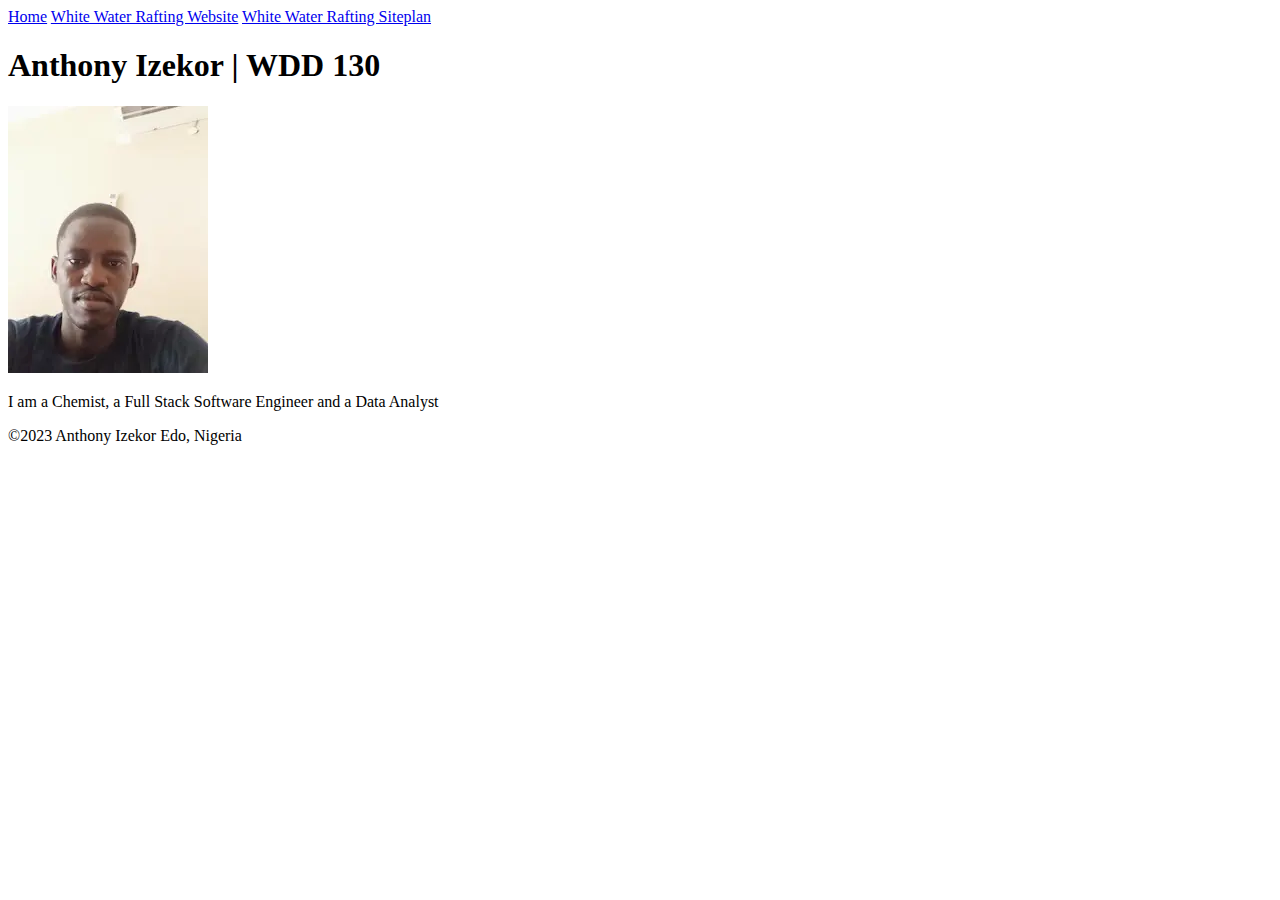
==== index.html @ fc7dc0a8 "add image and html" ====
<!DOCTYPE html>
<html lang="en-US">
<head>
    <meta charset="UTF-8">
    <meta name="viewport" content="width=device-width, initial-scale=1.0">
    <title>Anthony Izekor | WDD 130</title>
</head>
<body>
   <header>
    <nav>
        <a href="#">Home</a>
        <a href="wwr/">White Water Rafting Website</a>
        <a href="wwr/site-plan-rafting.html">White Water Rafting Siteplan</a>
    </nav>
   </header>
   <main>
    <h1>Anthony Izekor | WDD 130</h1>
    <img src="images/profile.webp" alt="Anthony Izekor" width="200">
    <p>I am a Chemist, a Full Stack Software Engineer and a Data Analyst</p>
   </main>
   <footer>
    <p>©2023 Anthony Izekor Edo, Nigeria</p>
   </footer> 
</body>
</html>
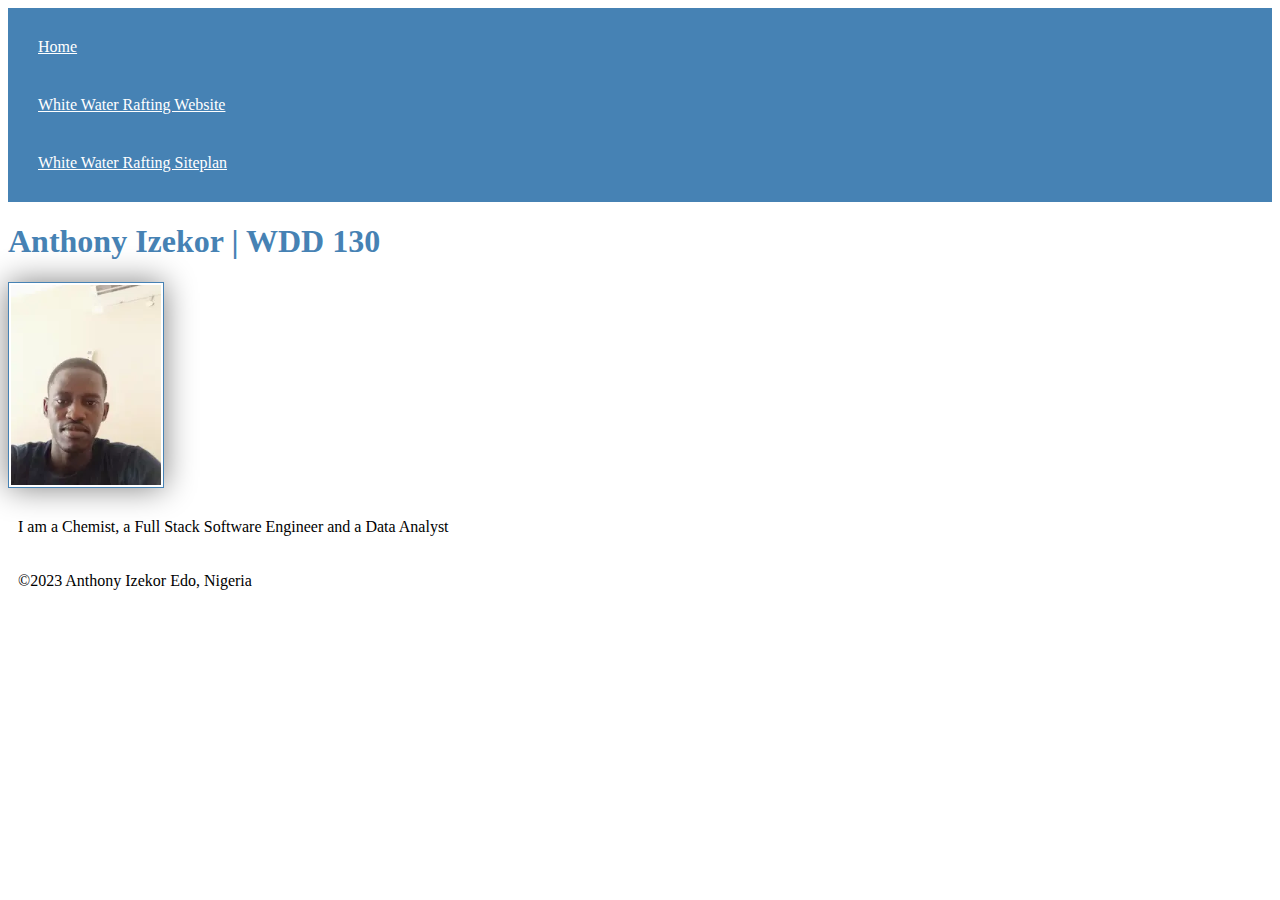
==== commit aec9ddfa: "some styling added" ====
--- a/index.html
+++ b/index.html
@@ -4,6 +4,7 @@
     <meta charset="UTF-8">
     <meta name="viewport" content="width=device-width, initial-scale=1.0">
     <title>Anthony Izekor | WDD 130</title>
+    <link rel="stylesheet" href="styles/styles.css">
 </head>
 <body>
    <header>
--- a/styles/styles.css
+++ b/styles/styles.css
@@ -0,0 +1,26 @@
+nav {
+    background-color: steelblue;
+    padding: 10px
+}
+
+nav a {
+    color: white;
+    display: block;
+    padding: 20px
+}
+
+h1 {
+    color: steelblue;
+}
+
+img {
+    width: 150px;
+    height: auto;
+    border: 1px solid steelblue;
+    padding: 2px;
+    box-shadow: 0 0 30px gray;
+}
+
+p {
+    padding: 10px;
+}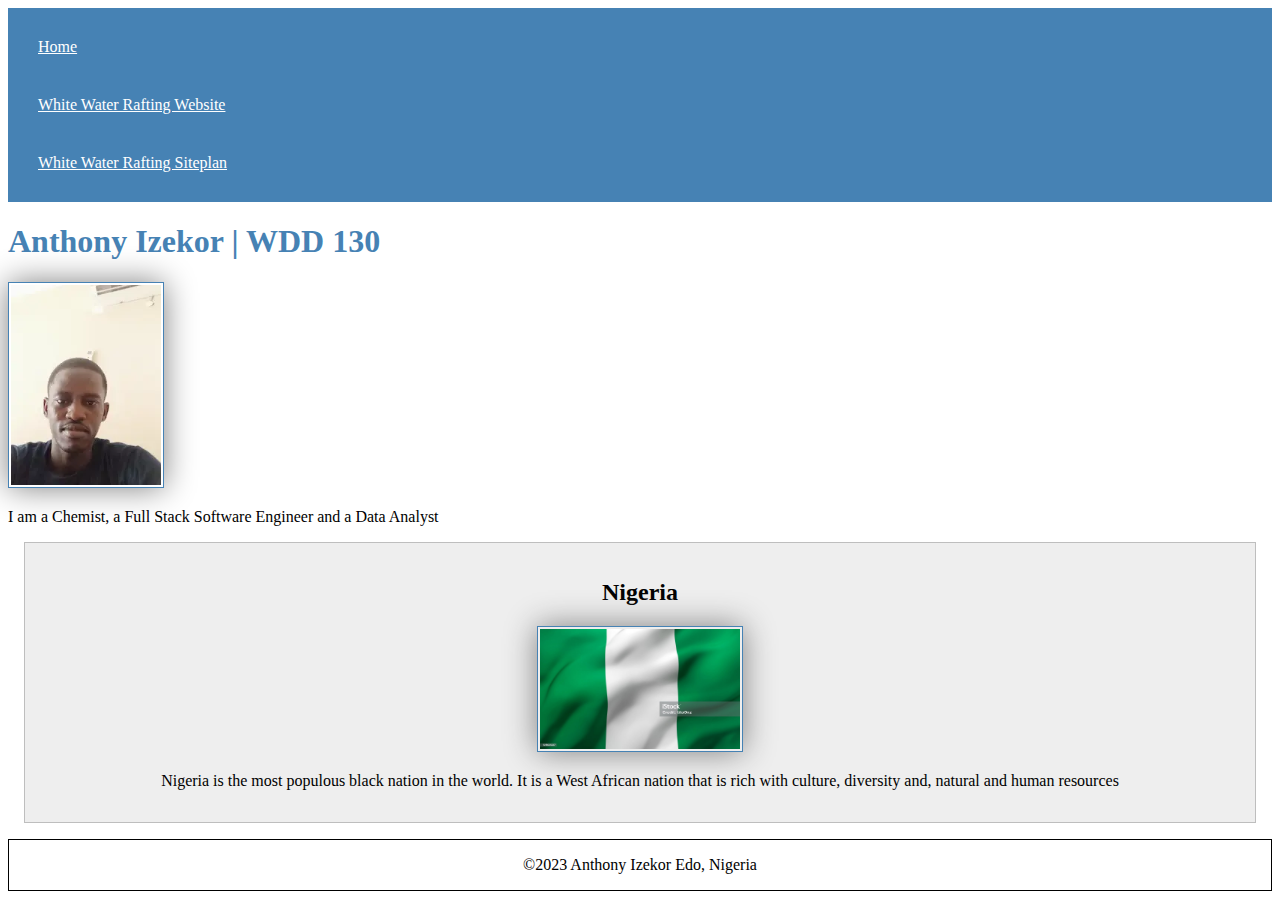
==== commit 3239eb9d: "enhance home page" ====
--- a/index.html
+++ b/index.html
@@ -3,6 +3,8 @@
 <head>
     <meta charset="UTF-8">
     <meta name="viewport" content="width=device-width, initial-scale=1.0">
+    <meta name="description" content="Home Page for Anthony Izekor in WDD 130">
+    <meta name="author" content="Anthony Izekor">
     <title>Anthony Izekor | WDD 130</title>
     <link rel="stylesheet" href="styles/styles.css">
 </head>
@@ -14,11 +16,19 @@
         <a href="wwr/site-plan-rafting.html">White Water Rafting Siteplan</a>
     </nav>
    </header>
+
    <main>
     <h1>Anthony Izekor | WDD 130</h1>
     <img src="images/profile.webp" alt="Anthony Izekor" width="200">
     <p>I am a Chemist, a Full Stack Software Engineer and a Data Analyst</p>
    </main>
+
+   <aside>
+    <h2>Nigeria</h2>
+    <img src="images/Naija.jpg" alt="Nigeria flag">
+    <p>Nigeria is the most populous black nation in the world. It is a West African nation that is rich with culture, diversity and, natural and human resources</p>
+   </aside>
+
    <footer>
     <p>©2023 Anthony Izekor Edo, Nigeria</p>
    </footer> 
--- a/styles/styles.css
+++ b/styles/styles.css
@@ -23,4 +23,37 @@
 
 p {
     padding: 10px;
+}
+
+main {
+    max-width: 840px;
+}
+
+aside {
+    margin: 1rem;
+    border: 1px solid rgba(0, 0, 0, 0.2);
+    padding: 1rem;
+    background-color: #eee;
+    color: Black;
+    text-align: center
+}
+
+aside img {
+    width: 200px;
+    height: auto
+}
+
+main img {
+    width: 150px;
+    height: auto;
+}
+
+p {
+    padding: 0
+}
+
+footer {
+    margin-top: 1rem;
+    border: 1px solid #000;
+    text-align: center;
 }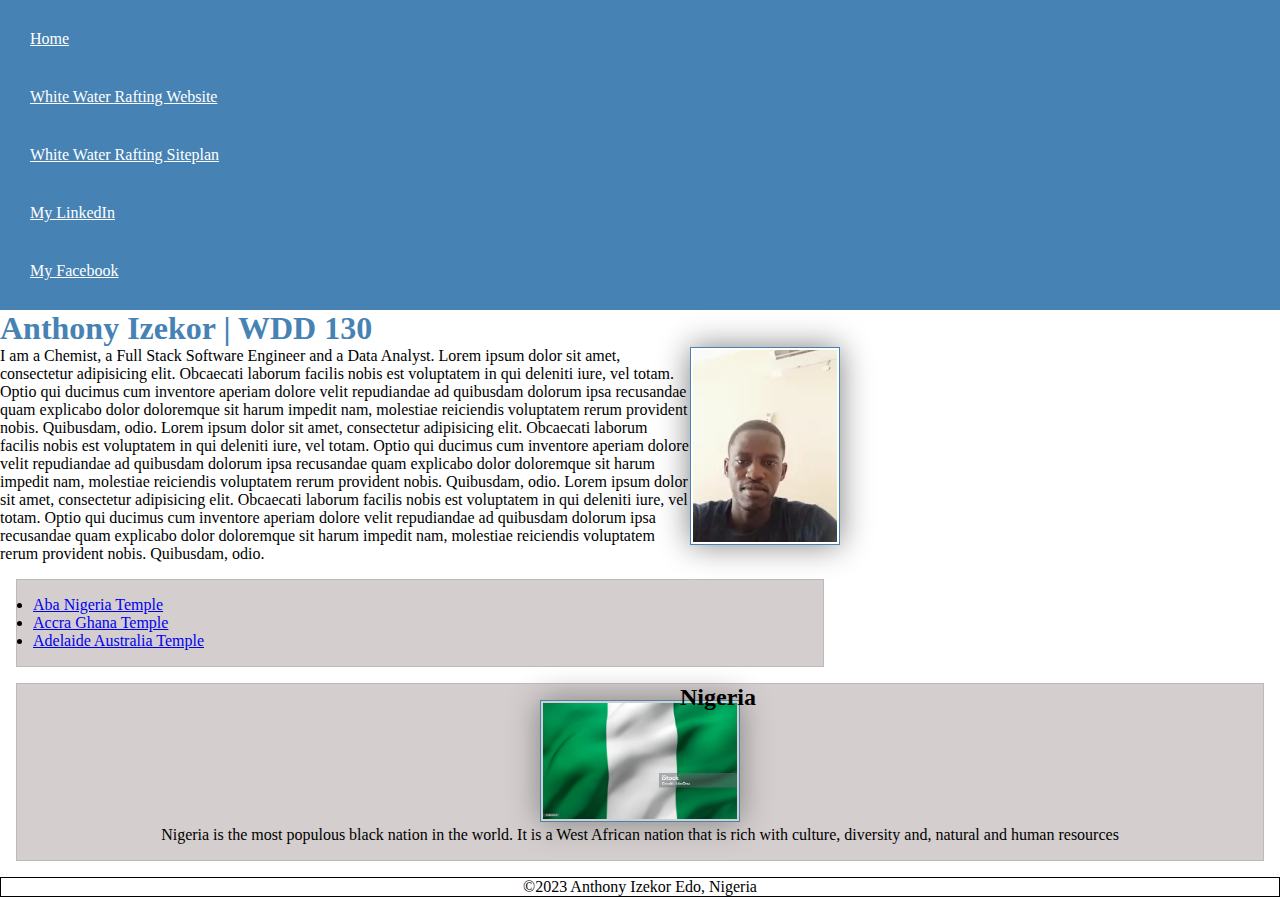
==== commit fbdcf1ba: "Enhance Home Page" ====
--- a/index.html
+++ b/index.html
@@ -1,36 +1,70 @@
 <!DOCTYPE html>
 <html lang="en-US">
-<head>
-    <meta charset="UTF-8">
-    <meta name="viewport" content="width=device-width, initial-scale=1.0">
-    <meta name="description" content="Home Page for Anthony Izekor in WDD 130">
-    <meta name="author" content="Anthony Izekor">
+  <head>
+    <meta charset="UTF-8" />
+    <meta name="viewport" content="width=device-width, initial-scale=1.0" />
+    <meta
+      name="description"
+      content="Home Page for Anthony Izekor in WDD 130"
+    />
+    <meta name="author" content="Anthony Izekor" />
     <title>Anthony Izekor | WDD 130</title>
-    <link rel="stylesheet" href="styles/styles.css">
-</head>
-<body>
-   <header>
-    <nav>
+    <link rel="stylesheet" href="styles/styles.css" />
+  </head>
+  <body>
+    <header>
+      <nav>
         <a href="#">Home</a>
         <a href="wwr/">White Water Rafting Website</a>
         <a href="wwr/site-plan-rafting.html">White Water Rafting Siteplan</a>
-    </nav>
-   </header>
+        <a href="https://www.linkedin.com/in/anthony-izekor/" target="_blank">My LinkedIn</a>
+        <a href="https://www.facebook.com/anthony.izekor.3/" target="_blank">My Facebook</a>
+      </nav>
+    </header>
 
-   <main>
-    <h1>Anthony Izekor | WDD 130</h1>
-    <img src="images/profile.webp" alt="Anthony Izekor" width="200">
-    <p>I am a Chemist, a Full Stack Software Engineer and a Data Analyst</p>
-   </main>
+    <main>
+      <h1>Anthony Izekor | WDD 130</h1>
+      <img src="images/profile.webp" alt="Anthony Izekor" width="200" />
+      <p>I am a Chemist, a Full Stack Software Engineer and a Data Analyst. Lorem ipsum dolor sit amet, consectetur adipisicing elit. Obcaecati laborum facilis nobis est voluptatem in qui deleniti iure, vel totam. Optio qui ducimus cum inventore aperiam dolore velit repudiandae ad quibusdam dolorum ipsa recusandae quam explicabo dolor doloremque sit harum impedit nam, molestiae reiciendis voluptatem rerum provident nobis. Quibusdam, odio. Lorem ipsum dolor sit amet, consectetur adipisicing elit. Obcaecati laborum facilis nobis est voluptatem in qui deleniti iure, vel totam. Optio qui ducimus cum inventore aperiam dolore velit repudiandae ad quibusdam dolorum ipsa recusandae quam explicabo dolor doloremque sit harum impedit nam, molestiae reiciendis voluptatem rerum provident nobis. Quibusdam, odio. Lorem ipsum dolor sit amet, consectetur adipisicing elit. Obcaecati laborum facilis nobis est voluptatem in qui deleniti iure, vel totam. Optio qui ducimus cum inventore aperiam dolore velit repudiandae ad quibusdam dolorum ipsa recusandae quam explicabo dolor doloremque sit harum impedit nam, molestiae reiciendis voluptatem rerum provident nobis. Quibusdam, odio.</p>
 
-   <aside>
-    <h2>Nigeria</h2>
-    <img src="images/Naija.jpg" alt="Nigeria flag">
-    <p>Nigeria is the most populous black nation in the world. It is a West African nation that is rich with culture, diversity and, natural and human resources</p>
-   </aside>
+      <ul class="box">
+        <li>
+          <a
+            href="https://www.churchofjesuschrist.org/temples/details/aba-nigeria-temple?lang=eng"
+            target="_blank"
+            >Aba Nigeria Temple</a
+          >
+        </li>
+        <li>
+          <a
+            href="https://www.churchofjesuschrist.org/temples/details/accra-ghana-temple?lang=eng"
+            target="_blank"
+            >Accra Ghana Temple</a
+          >
+        </li>
+        <li>
+          <a
+            href="https://www.churchofjesuschrist.org/temples/details/adelaide-australia-temple?lang=eng"
+            target="_blank"
+            >Adelaide Australia Temple</a
+          >
+        </li>
+      </ul>
+    </main>
 
-   <footer>
-    <p>©2023 Anthony Izekor Edo, Nigeria</p>
-   </footer> 
-</body>
-</html>+    <aside class="box">
+      <h2>Nigeria</h2>
+      <img src="images/Naija.jpg" alt="Nigeria flag" />
+      <p>
+        Nigeria is the most populous black nation in the world. It is a West
+        African nation that is rich with culture, diversity and, natural and
+        human resources
+      </p>
+    </aside>
+
+    <footer>
+      <p>©2023 Anthony Izekor Edo, Nigeria</p>
+    </footer>
+  </body>
+  <!-- I last modified this page on 18 September, 2023 -->
+</html>
--- a/styles/styles.css
+++ b/styles/styles.css
@@ -1,3 +1,9 @@
+* {
+    margin: 0;
+    padding: 0;
+    box-sizing: border-box;
+}
+
 nav {
     background-color: steelblue;
     padding: 10px
@@ -30,12 +36,14 @@
 }
 
 aside {
-    margin: 1rem;
-    border: 1px solid rgba(0, 0, 0, 0.2);
-    padding: 1rem;
-    background-color: #eee;
-    color: Black;
-    text-align: center
+    position: relative;
+    text-align: center;
+}
+
+aside h2 {
+    position: absolute;
+    top: 0;
+    left: 663px;
 }
 
 aside img {
@@ -46,14 +54,24 @@
 main img {
     width: 150px;
     height: auto;
+    float: right;
 }
 
 p {
-    padding: 0
+    padding: 0;
 }
 
 footer {
     margin-top: 1rem;
     border: 1px solid #000;
     text-align: center;
+}
+
+/* Class Selectors */
+.box {
+    margin: 1rem;
+    border: 1px solid rgba(0, 0, 0, .1);
+    padding: 1rem;
+    background-color: #d5cece;
+    color: #000;
 }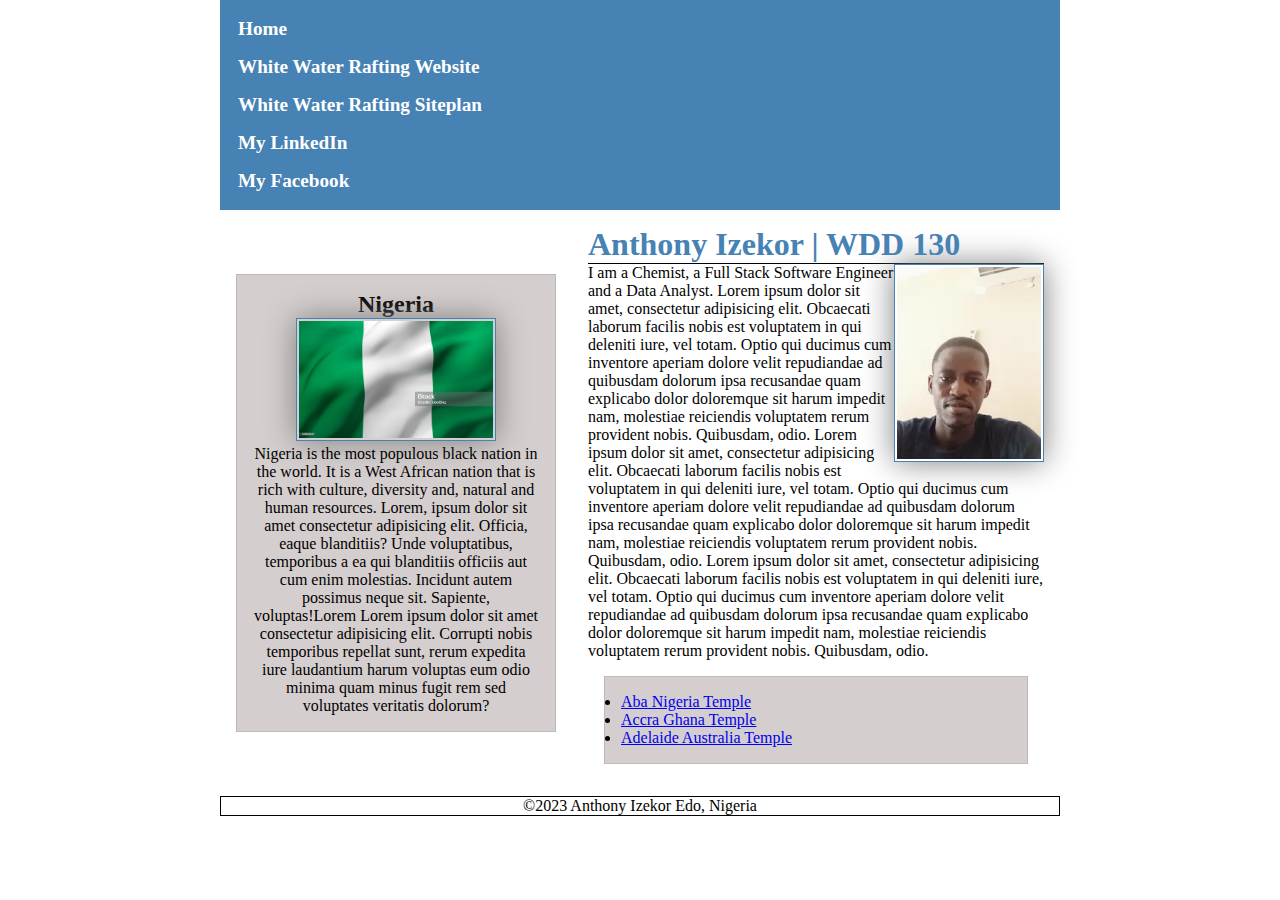
==== commit 6ec69da5: "grid" ====
--- a/index.html
+++ b/index.html
@@ -17,50 +17,75 @@
         <a href="#">Home</a>
         <a href="wwr/">White Water Rafting Website</a>
         <a href="wwr/site-plan-rafting.html">White Water Rafting Siteplan</a>
-        <a href="https://www.linkedin.com/in/anthony-izekor/" target="_blank">My LinkedIn</a>
-        <a href="https://www.facebook.com/anthony.izekor.3/" target="_blank">My Facebook</a>
+        <a href="https://www.linkedin.com/in/anthony-izekor/" target="_blank"
+          >My LinkedIn</a
+        >
+        <a href="https://www.facebook.com/anthony.izekor.3/" target="_blank"
+          >My Facebook</a
+        >
       </nav>
     </header>
 
-    <main>
-      <h1>Anthony Izekor | WDD 130</h1>
-      <img src="images/profile.webp" alt="Anthony Izekor" width="200" />
-      <p>I am a Chemist, a Full Stack Software Engineer and a Data Analyst. Lorem ipsum dolor sit amet, consectetur adipisicing elit. Obcaecati laborum facilis nobis est voluptatem in qui deleniti iure, vel totam. Optio qui ducimus cum inventore aperiam dolore velit repudiandae ad quibusdam dolorum ipsa recusandae quam explicabo dolor doloremque sit harum impedit nam, molestiae reiciendis voluptatem rerum provident nobis. Quibusdam, odio. Lorem ipsum dolor sit amet, consectetur adipisicing elit. Obcaecati laborum facilis nobis est voluptatem in qui deleniti iure, vel totam. Optio qui ducimus cum inventore aperiam dolore velit repudiandae ad quibusdam dolorum ipsa recusandae quam explicabo dolor doloremque sit harum impedit nam, molestiae reiciendis voluptatem rerum provident nobis. Quibusdam, odio. Lorem ipsum dolor sit amet, consectetur adipisicing elit. Obcaecati laborum facilis nobis est voluptatem in qui deleniti iure, vel totam. Optio qui ducimus cum inventore aperiam dolore velit repudiandae ad quibusdam dolorum ipsa recusandae quam explicabo dolor doloremque sit harum impedit nam, molestiae reiciendis voluptatem rerum provident nobis. Quibusdam, odio.</p>
+    <div class="grid">
+      <main>
+        <h1>Anthony Izekor | WDD 130</h1>
+        <img src="images/profile.webp" alt="Anthony Izekor" width="200" />
+        <p>
+          I am a Chemist, a Full Stack Software Engineer and a Data Analyst.
+          Lorem ipsum dolor sit amet, consectetur adipisicing elit. Obcaecati
+          laborum facilis nobis est voluptatem in qui deleniti iure, vel totam.
+          Optio qui ducimus cum inventore aperiam dolore velit repudiandae ad
+          quibusdam dolorum ipsa recusandae quam explicabo dolor doloremque sit
+          harum impedit nam, molestiae reiciendis voluptatem rerum provident
+          nobis. Quibusdam, odio. Lorem ipsum dolor sit amet, consectetur
+          adipisicing elit. Obcaecati laborum facilis nobis est voluptatem in
+          qui deleniti iure, vel totam. Optio qui ducimus cum inventore aperiam
+          dolore velit repudiandae ad quibusdam dolorum ipsa recusandae quam
+          explicabo dolor doloremque sit harum impedit nam, molestiae reiciendis
+          voluptatem rerum provident nobis. Quibusdam, odio. Lorem ipsum dolor
+          sit amet, consectetur adipisicing elit. Obcaecati laborum facilis
+          nobis est voluptatem in qui deleniti iure, vel totam. Optio qui
+          ducimus cum inventore aperiam dolore velit repudiandae ad quibusdam
+          dolorum ipsa recusandae quam explicabo dolor doloremque sit harum
+          impedit nam, molestiae reiciendis voluptatem rerum provident nobis.
+          Quibusdam, odio.
+        </p>
 
-      <ul class="box">
-        <li>
-          <a
-            href="https://www.churchofjesuschrist.org/temples/details/aba-nigeria-temple?lang=eng"
-            target="_blank"
-            >Aba Nigeria Temple</a
-          >
-        </li>
-        <li>
-          <a
-            href="https://www.churchofjesuschrist.org/temples/details/accra-ghana-temple?lang=eng"
-            target="_blank"
-            >Accra Ghana Temple</a
-          >
-        </li>
-        <li>
-          <a
-            href="https://www.churchofjesuschrist.org/temples/details/adelaide-australia-temple?lang=eng"
-            target="_blank"
-            >Adelaide Australia Temple</a
-          >
-        </li>
-      </ul>
-    </main>
+        <ul class="box">
+          <li>
+            <a
+              href="https://www.churchofjesuschrist.org/temples/details/aba-nigeria-temple?lang=eng"
+              target="_blank"
+              >Aba Nigeria Temple</a
+            >
+          </li>
+          <li>
+            <a
+              href="https://www.churchofjesuschrist.org/temples/details/accra-ghana-temple?lang=eng"
+              target="_blank"
+              >Accra Ghana Temple</a
+            >
+          </li>
+          <li>
+            <a
+              href="https://www.churchofjesuschrist.org/temples/details/adelaide-australia-temple?lang=eng"
+              target="_blank"
+              >Adelaide Australia Temple</a
+            >
+          </li>
+        </ul>
+      </main>
 
-    <aside class="box">
-      <h2>Nigeria</h2>
-      <img src="images/Naija.jpg" alt="Nigeria flag" />
-      <p>
-        Nigeria is the most populous black nation in the world. It is a West
-        African nation that is rich with culture, diversity and, natural and
-        human resources
-      </p>
-    </aside>
+      <aside class="box">
+        <h2>Nigeria</h2>
+        <img src="images/Naija.jpg" alt="Nigeria flag" />
+        <p>
+          Nigeria is the most populous black nation in the world. It is a West
+          African nation that is rich with culture, diversity and, natural and
+          human resources. Lorem, ipsum dolor sit amet consectetur adipisicing elit. Officia, eaque blanditiis? Unde voluptatibus, temporibus a ea qui blanditiis officiis aut cum enim molestias. Incidunt autem possimus neque sit. Sapiente, voluptas!Lorem Lorem ipsum dolor sit amet consectetur adipisicing elit. Corrupti nobis temporibus repellat sunt, rerum expedita iure laudantium harum voluptas eum odio minima quam minus fugit rem sed voluptates veritatis dolorum?
+        </p>
+      </aside>
+    </div>
 
     <footer>
       <p>©2023 Anthony Izekor Edo, Nigeria</p>
--- a/styles/styles.css
+++ b/styles/styles.css
@@ -12,11 +12,15 @@
 nav a {
     color: white;
     display: block;
-    padding: 20px
+    padding: 0.5rem;
+    text-decoration: none;
+    font-size: 1.2rem;
+    font-weight: 700;
 }
 
 h1 {
     color: steelblue;
+    border-bottom: solid 1px black;
 }
 
 img {
@@ -32,16 +36,21 @@
 }
 
 main {
+    grid-column: 2/3;
+    margin: 1rem;
     max-width: 840px;
 }
 
 aside {
-    position: relative;
+    /* position: relative; */
     text-align: center;
+    width: 20rem;
+    grid-column: 1/2;
+    grid-row: 1/2;
 }
 
 aside h2 {
-    position: absolute;
+    /* position: absolute; */
     top: 0;
     left: 663px;
 }
@@ -74,4 +83,16 @@
     padding: 1rem;
     background-color: #d5cece;
     color: #000;
-}+}
+
+header, footer, .grid {
+    max-width: 840px;
+    margin: 0 auto;
+}
+
+.grid {
+    display: grid;
+    align-items: center;
+    grid-template-columns: 1fr 2fr;
+}
+
